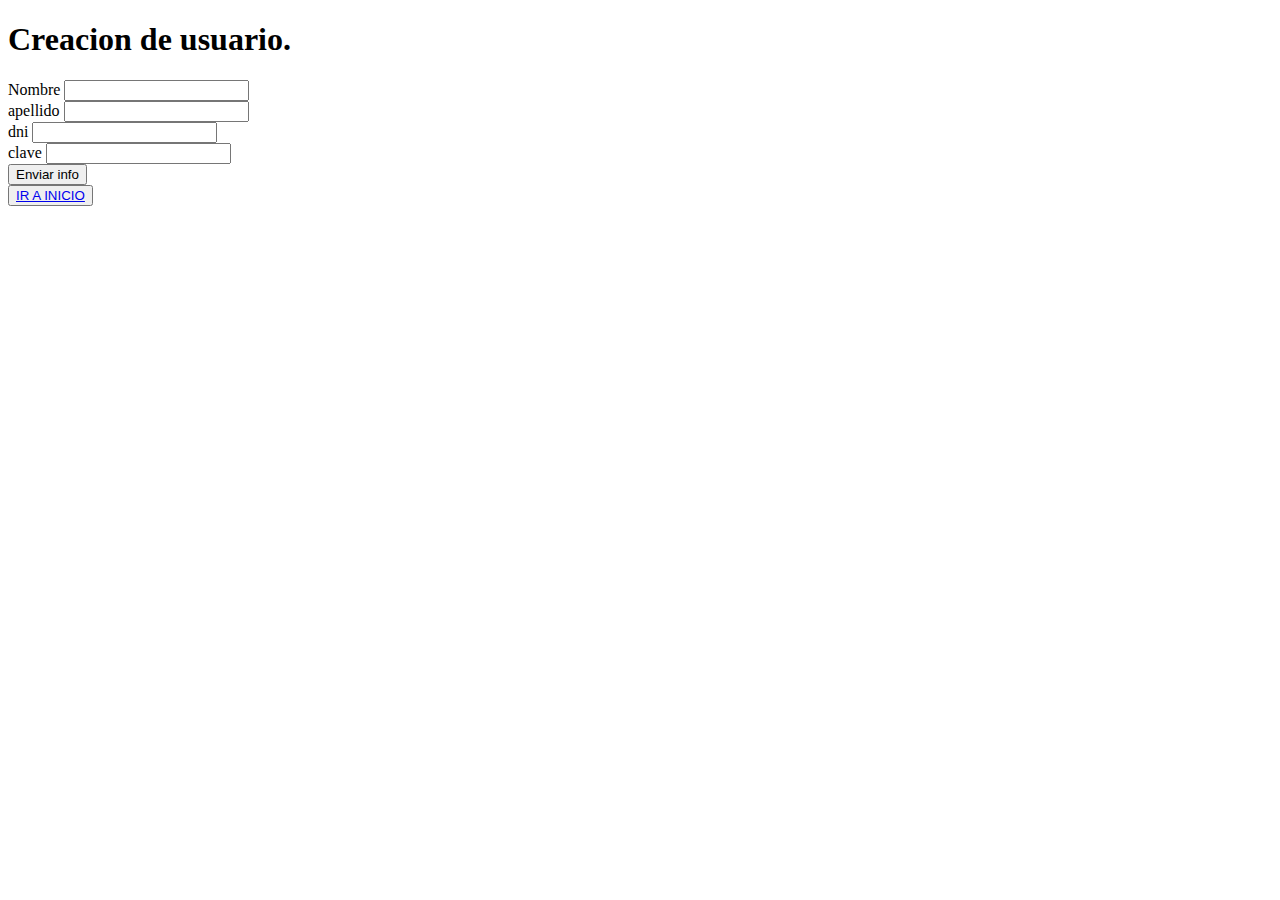
==== src/main/resources/templates/crearUsuario.html @ f21ec9c4 "primer commit" ====
<!DOCTYPE html>
<html lang="en">
<head>
    <meta charset="UTF-8">
    <meta http-equiv="X-UA-Compatible" content="IE=edge">
    <meta name="viewport" content="width=device-width, initial-scale=1.0">
    <title>Crear Usuario</title>
</head>
<body>
    <h1>Creacion de usuario.</h1>
    <form action="/registrarUsuario" method="post">
        <label for="nombre">Nombre</label>
        <input type="text" name="nombre" required><br>
        <label for="apellido">apellido</label>
        <input type="text" name="apellido" required><br>
        <label for="dni">dni</label>
        <input type="text" name="dni" required><br>
        <label for="clave">clave</label>
        <input type="password" name="clave" required><br>

        <button type="submit">Enviar info</button>
    </form>
    <button ><a href="/">IR A INICIO</a></button>
</body>
</html>
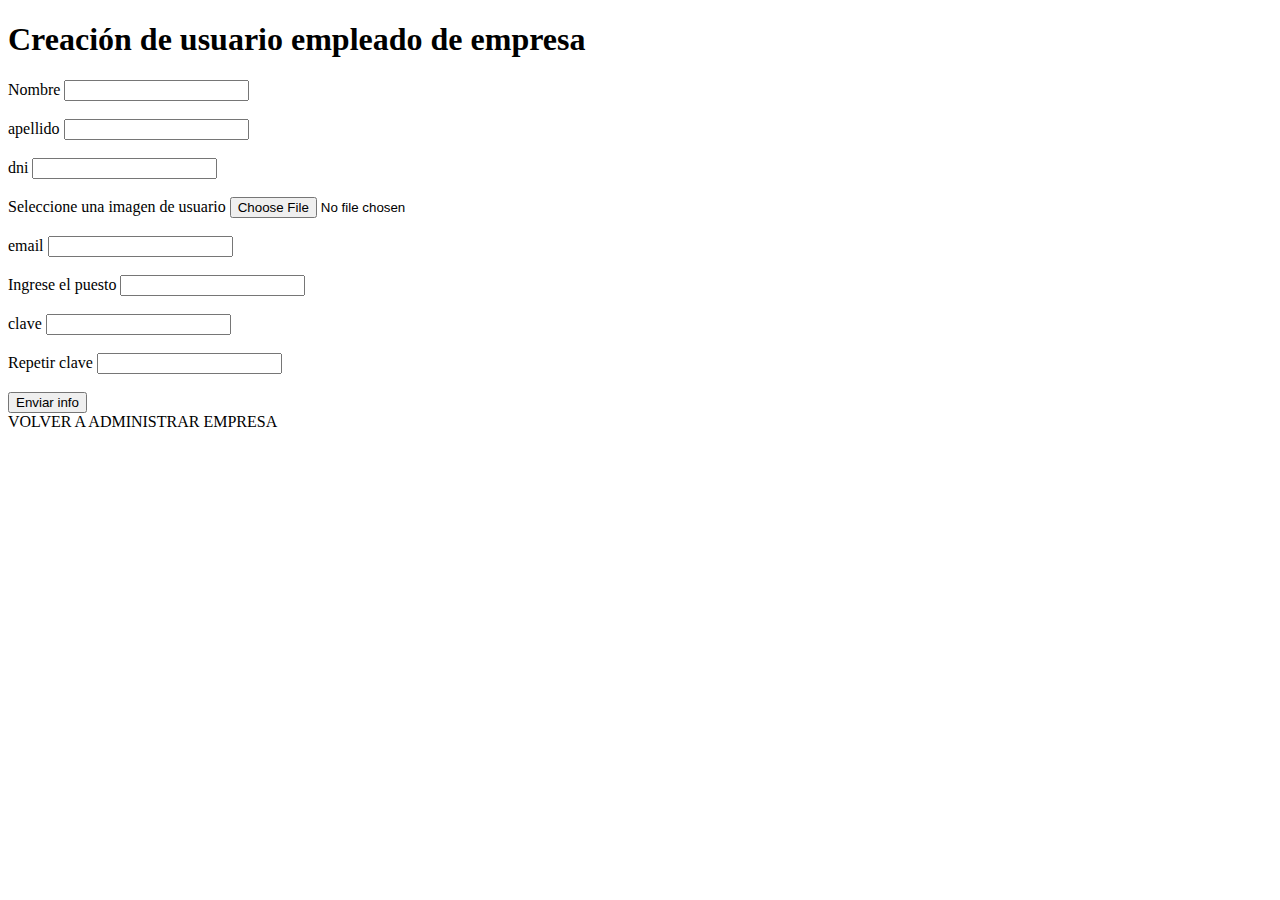
==== commit b371356d: "tareas commit 1" ====
--- a/src/main/resources/templates/crearUsuario.html
+++ b/src/main/resources/templates/crearUsuario.html
@@ -4,22 +4,37 @@
     <meta charset="UTF-8">
     <meta http-equiv="X-UA-Compatible" content="IE=edge">
     <meta name="viewport" content="width=device-width, initial-scale=1.0">
-    <title>Crear Usuario</title>
+    <title>Crear Usuario de empresa</title>
+    <link rel="stylesheet" href="/normalize.css">
+    <link rel="stylesheet" href="/crearUsuarioLider.css">
+    
 </head>
 <body>
-    <h1>Creacion de usuario.</h1>
-    <form action="/registrarUsuario" method="post">
+    <h1>Creación de usuario empleado de empresa</h1>
+    <h3 th:if="${error}!=null"th:text="${error}" style="color: red;"></h3>
+    
+    <form id="formUsuario" action="/registrarUsuario" method="post" enctype="multipart/form-data">
         <label for="nombre">Nombre</label>
-        <input type="text" name="nombre" required><br>
+        <input th:value="${nombre}" type="text" name="nombre" required><br><br>
         <label for="apellido">apellido</label>
-        <input type="text" name="apellido" required><br>
+        <input th:value="${apellido}" type="text" name="apellido" required><br><br>
         <label for="dni">dni</label>
-        <input type="text" name="dni" required><br>
+        <input th:value="${dni}" type="number" name="dni" required><br><br>
+        <label for="archivo">Seleccione una imagen de usuario</label>
+        <input type="file" name="archivoUsuario" ><br><br>
+        <label for="email">email</label>
+        <input th:value="${email}" type="text" name="email" required><br><br>
+        <label for="puesto">Ingrese el puesto</label>
+        <input type="text" th:value="${puesto}" name="puesto" required><br><br>
         <label for="clave">clave</label>
-        <input type="password" name="clave" required><br>
+        <input type="password" name="clave" required><br><br>
+        <label for="repetirClave">Repetir clave</label>
+        <input type="password" name="repetirClave" required><br><br>
+        <input type="number" id="id" name="idEmpr" th:value="${session.usuariosession.empresa.id}" hidden>
+        <input type="number" name="idLider" th:value="${session.usuariosession.id}" hidden>
 
         <button type="submit">Enviar info</button>
     </form>
-    <button ><a href="/">IR A INICIO</a></button>
+    <a th:href="@{/empresa/administrar/__${session.usuariosession.id}__}">VOLVER A ADMINISTRAR EMPRESA</a>
 </body>
 </html>